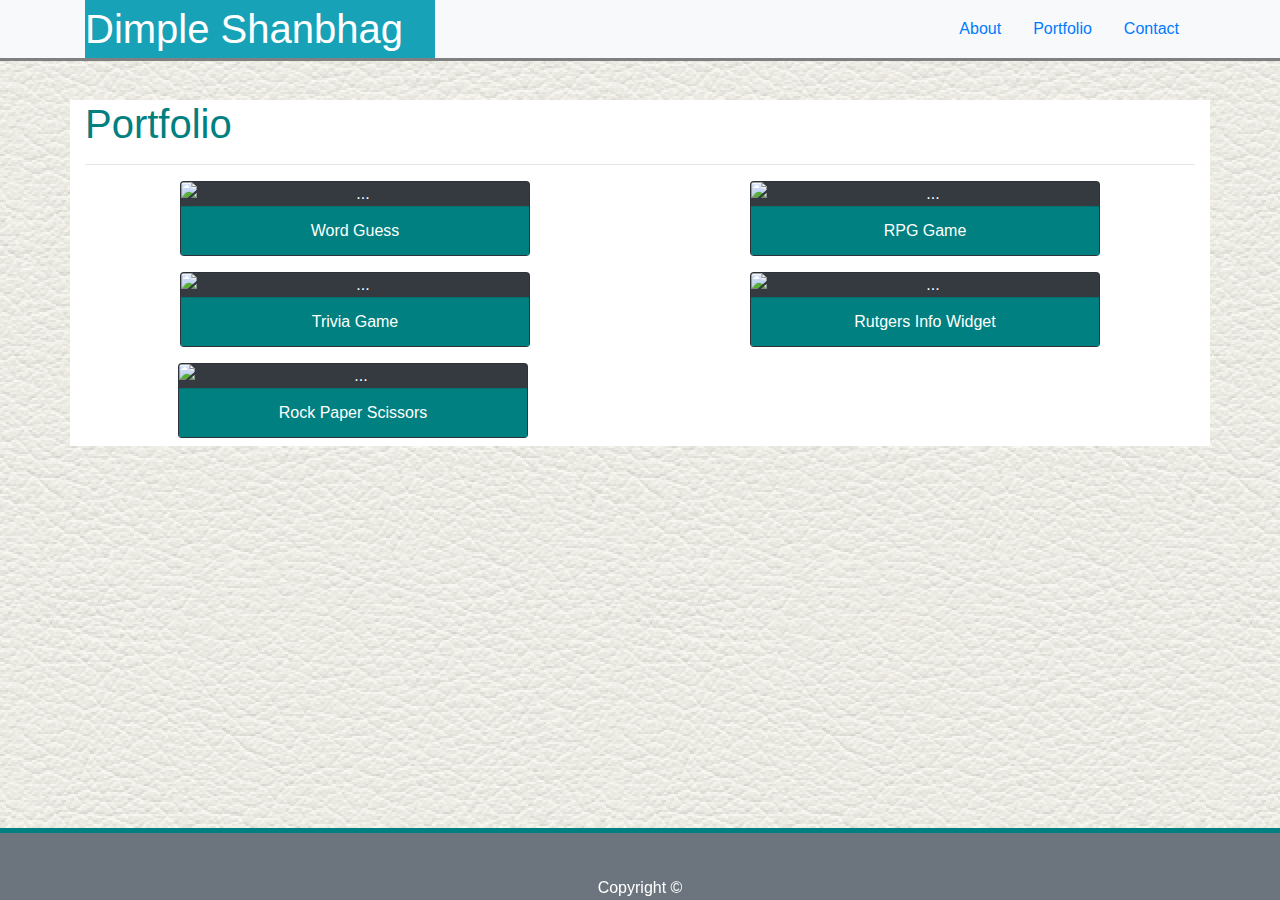
==== portfolio.html @ 455a3411 "added portfolio page" ====
<!doctype html>
<html lang="en">

<head>
  <!-- Required meta tags -->
  <meta charset="utf-8">
  <meta name="viewport" content="width=device-width, initial-scale=1, shrink-to-fit=no">

  <!-- Bootstrap CSS -->
  <link rel="stylesheet" href="https://stackpath.bootstrapcdn.com/bootstrap/4.3.1/css/bootstrap.min.css"
    integrity="sha384-ggOyR0iXCbMQv3Xipma34MD+dH/1fQ784/j6cY/iJTQUOhcWr7x9JvoRxT2MZw1T" crossorigin="anonymous">
  <link rel="stylesheet" href="./assets/css/custom.css" type="text/css">
  <title>Bootstrap Portfolio</title>
</head>

<body background="./assets/img/leather_1_@2X.png">
  <div style="height: 100px;">    
    <nav class="navbar fixed-top bg-light p-0" style="border-bottom: 3px solid grey">
      <div class="container">
        <a class="navbar-brand bg-info text-white mb-0" style="width: 350px;" href="#"><span class="h1">Dimple
            Shanbhag</span>
        </a>
        <ul class="nav justify-content-end">
          <li class="nav-item">
            <a class="nav-link active" href="#">About</a>
          </li>
          <li class="nav-item">
            <a class="nav-link" href="#">Portfolio</a>
          </li>
          <li class="nav-item">
            <a class="nav-link" href="#">Contact</a>
          </li>
        </ul>
      </div>
    </nav>    
  </div>

  <div class="container pb-2" style="background:white;">
    <div class="header" style="color:teal">
    <h1>Portfolio</h1>
    </div>
    <hr>
    <div class="row">
        <div class="col-4 mx-auto text-center mb-3">
                <div class="card bg-dark text-white mb-Z">
                        <img src="https://picsum.photos/500/250" class="card-img img-responsive" alt="...">
                        <div class="card-footer text-center">
                                Word Guess
                              </div>
                        <div class="card-img-overlay ">
                                
                        </div>
                      </div>
        </div>
        <div class="col-4 mx-auto text-center ">
                <div class="card bg-dark text-white mb-Z">
                        <img src="https://picsum.photos/500/250" class="card-img img-responsive" alt="...">
                        <div class="card-footer text-center">
                                RPG Game
                              </div>
                        <div class="card-img-overlay ">
                                
                        </div>
                      </div>
        </div>
    </div>
    <div class="row">
            <div class="col-4 mx-auto text-center mb-3">
                    <div class="card bg-dark text-white mb-Z">
                            <img src="https://picsum.photos/500/250" class="card-img img-responsive" alt="...">
                            <div class="card-footer text-center">
                                    Trivia Game
                                  </div>
                            <div class="card-img-overlay ">
                                    
                            </div>
                          </div>
            </div>
            <div class="col-4 mx-auto text-center ">
                    <div class="card bg-dark text-white mb-Z ">
                            <img src="https://picsum.photos/500/250" class="card-img img-responsive" alt="...">
                            <div class="card-footer text-center">
                                    Rutgers Info Widget
                                  </div>
                            <div class="card-img-overlay ">
                                    
                            </div>
                          </div>
            </div>
        </div>
        <div class="row">
                <div class="col-md-4 col-md-offset-8 text-center">
                        <div class="card bg-dark text-white ">
                                <img src="https://picsum.photos/500/250" class="card-img img-responsive" alt="...">
                                <div class="card-footer text-center">
                                        Rock Paper Scissors
                                      </div>
                                <div class="card-img-overlay ">
                                        
                                </div>
                              </div>
                </div>
                
                </div>
            </div>
                
            </div>
     </div>
  </div>
  


<footer class="fixed-bottom text-white bg-secondary" style="height:8%;border-top:5px teal solid;">
<span class="fixed-bottom text-center">Copyright &copy; </span>
</footer>
  <!-- Optional JavaScript -->
  <!-- jQuery first, then Popper.js, then Bootstrap JS -->
  <script src="https://code.jquery.com/jquery-3.3.1.slim.min.js"
    integrity="sha384-q8i/X+965DzO0rT7abK41JStQIAqVgRVzpbzo5smXKp4YfRvH+8abtTE1Pi6jizo"
    crossorigin="anonymous"></script>
  <script src="https://cdnjs.cloudflare.com/ajax/libs/popper.js/1.14.7/umd/popper.min.js"
    integrity="sha384-UO2eT0CpHqdSJQ6hJty5KVphtPhzWj9WO1clHTMGa3JDZwrnQq4sF86dIHNDz0W1"
    crossorigin="anonymous"></script>
  <script src="https://stackpath.bootstrapcdn.com/bootstrap/4.3.1/js/bootstrap.min.js"
    integrity="sha384-JjSmVgyd0p3pXB1rRibZUAYoIIy6OrQ6VrjIEaFf/nJGzIxFDsf4x0xIM+B07jRM"
    crossorigin="anonymous"></script>
</body>

</html>
---- assets/css/custom.css ----
.card-footer{
    background-color: teal;
   
}
.col-md-4{
    margin-left:93px;
    position:relative;
}
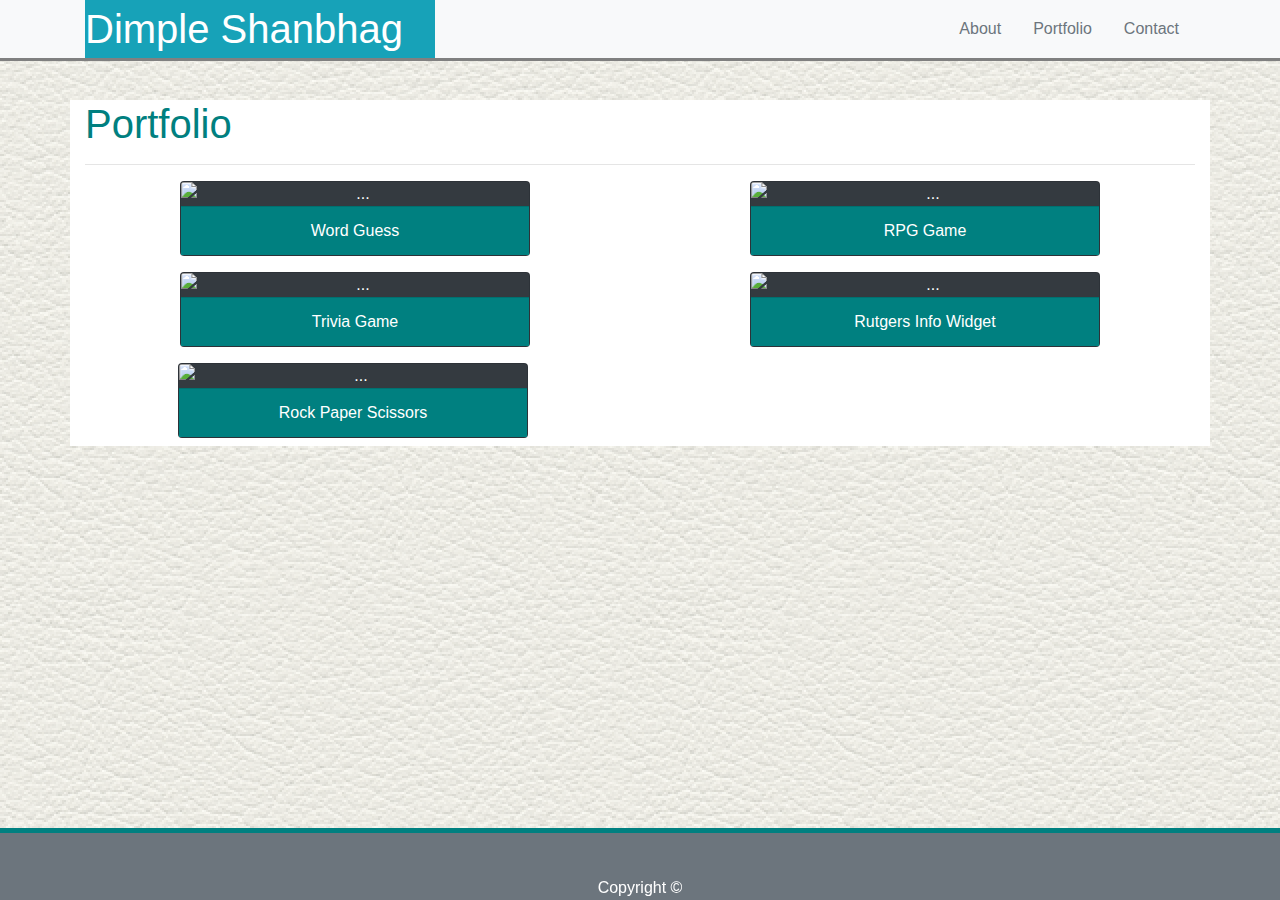
==== commit d1de2616: "added contact page and some color changes" ====
--- a/portfolio.html
+++ b/portfolio.html
@@ -22,13 +22,13 @@
         </a>
         <ul class="nav justify-content-end">
           <li class="nav-item">
-            <a class="nav-link active" href="#">About</a>
+            <a class="nav-link active text-secondary" href="index.html#about-me">About</a>
           </li>
           <li class="nav-item">
-            <a class="nav-link" href="#">Portfolio</a>
+            <a class="nav-link text-secondary" href="portfolio.html">Portfolio</a>
           </li>
           <li class="nav-item">
-            <a class="nav-link" href="#">Contact</a>
+            <a class="nav-link text-secondary" href="contact.html">Contact</a>
           </li>
         </ul>
       </div>
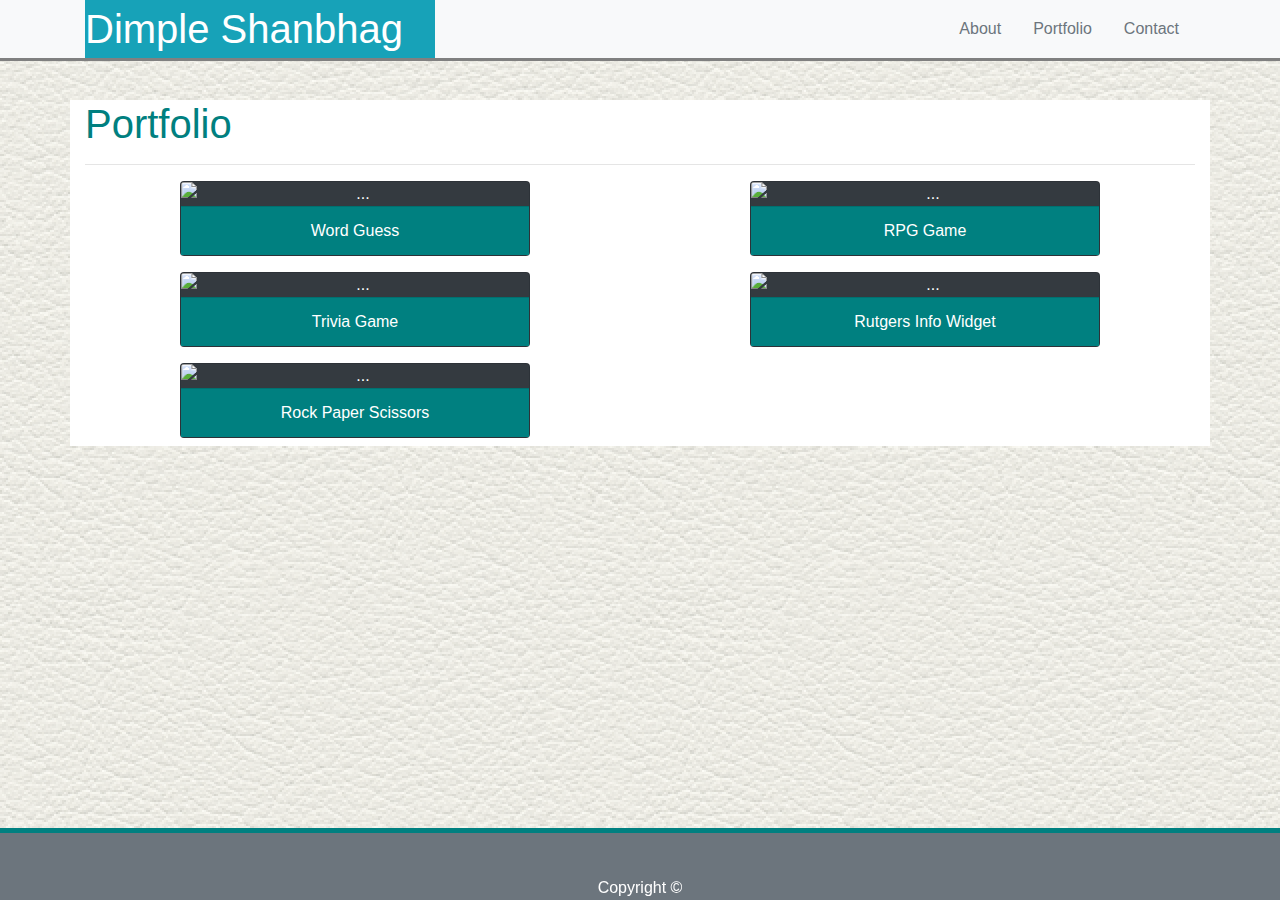
==== commit 610cf7d6: "made changes for responsive issue and read me" ====
--- a/portfolio.html
+++ b/portfolio.html
@@ -14,7 +14,7 @@
 </head>
 
 <body background="./assets/img/leather_1_@2X.png">
-  <div style="height: 100px;">    
+  <div style="height: 100px;">
     <nav class="navbar fixed-top bg-light p-0" style="border-bottom: 3px solid grey">
       <div class="container">
         <a class="navbar-brand bg-info text-white mb-0" style="width: 350px;" href="#"><span class="h1">Dimple
@@ -32,87 +32,97 @@
           </li>
         </ul>
       </div>
-    </nav>    
+    </nav>
   </div>
 
   <div class="container pb-2" style="background:white;">
     <div class="header" style="color:teal">
-    <h1>Portfolio</h1>
+      <h1>Portfolio</h1>
     </div>
     <hr>
     <div class="row">
-        <div class="col-4 mx-auto text-center mb-3">
-                <div class="card bg-dark text-white mb-Z">
-                        <img src="https://picsum.photos/500/250" class="card-img img-responsive" alt="...">
-                        <div class="card-footer text-center">
-                                Word Guess
-                              </div>
-                        <div class="card-img-overlay ">
-                                
-                        </div>
-                      </div>
+      <div class="col-4 mx-auto text-center mb-3">
+        <div class="card bg-dark text-white mb-Z">
+          <img src="https://picsum.photos/500/250" class="card-img img-responsive" alt="...">
+          <div class="card-footer text-center">
+            Word Guess
+          </div>
+          <div class="card-img-overlay ">
+
+          </div>
         </div>
-        <div class="col-4 mx-auto text-center ">
-                <div class="card bg-dark text-white mb-Z">
-                        <img src="https://picsum.photos/500/250" class="card-img img-responsive" alt="...">
-                        <div class="card-footer text-center">
-                                RPG Game
-                              </div>
-                        <div class="card-img-overlay ">
-                                
-                        </div>
-                      </div>
+      </div>
+      <div class="col-4 mx-auto text-center ">
+        <div class="card bg-dark text-white mb-Z">
+          <img src="https://picsum.photos/500/250" class="card-img img-responsive" alt="...">
+          <div class="card-footer text-center">
+            RPG Game
+          </div>
+          <div class="card-img-overlay ">
+
+          </div>
         </div>
+      </div>
     </div>
     <div class="row">
-            <div class="col-4 mx-auto text-center mb-3">
-                    <div class="card bg-dark text-white mb-Z">
-                            <img src="https://picsum.photos/500/250" class="card-img img-responsive" alt="...">
-                            <div class="card-footer text-center">
-                                    Trivia Game
-                                  </div>
-                            <div class="card-img-overlay ">
-                                    
-                            </div>
+      <div class="col-4 mx-auto text-center mb-3">
+        <div class="card bg-dark text-white mb-Z">
+          <img src="https://picsum.photos/500/250" class="card-img img-responsive" alt="...">
+          <div class="card-footer text-center">
+            Trivia Game
+          </div>
+          <div class="card-img-overlay ">
+
+          </div>
+        </div>
+      </div>
+      <div class="col-4 mx-auto text-center ">
+        <div class="card bg-dark text-white mb-Z ">
+          <img src="https://picsum.photos/500/250" class="card-img img-responsive" alt="...">
+          <div class="card-footer text-center">
+            Rutgers Info Widget
+          </div>
+          <div class="card-img-overlay ">
+
+          </div>
+        </div>
+      </div>
+    </div>
+    <div class="row">
+      <div class="col-4 mx-auto text-center">
+        <div class="card bg-dark text-white mb-Z">
+          <img src="https://picsum.photos/500/250" class="card-img img-responsive" alt="...">
+          <div class="card-footer text-center">
+            Rock Paper Scissors
+          </div>
+          <div class="card-img-overlay ">
+
+          </div>
+        </div>
+      </div>
+      <div class="col-4 mx-auto text-center">
+        <!-- <div class="card bg-dark text-white ">
+                          <img src="https://picsum.photos/500/250" class="card-img img-responsive" alt="...">
+                          <div class="card-footer text-center">
+                                  Rock Paper Scissors
+                                </div>
+                          <div class="card-img-overlay ">
+                                  
                           </div>
-            </div>
-            <div class="col-4 mx-auto text-center ">
-                    <div class="card bg-dark text-white mb-Z ">
-                            <img src="https://picsum.photos/500/250" class="card-img img-responsive" alt="...">
-                            <div class="card-footer text-center">
-                                    Rutgers Info Widget
-                                  </div>
-                            <div class="card-img-overlay ">
-                                    
-                            </div>
-                          </div>
-            </div>
-        </div>
-        <div class="row">
-                <div class="col-md-4 col-md-offset-8 text-center">
-                        <div class="card bg-dark text-white ">
-                                <img src="https://picsum.photos/500/250" class="card-img img-responsive" alt="...">
-                                <div class="card-footer text-center">
-                                        Rock Paper Scissors
-                                      </div>
-                                <div class="card-img-overlay ">
-                                        
-                                </div>
-                              </div>
-                </div>
-                
-                </div>
-            </div>
-                
-            </div>
-     </div>
+                        </div> -->
+      </div>
+    </div>
   </div>
-  
+
+  </div>
+  </div>
+  </div>
 
 
-<footer class="fixed-bottom text-white bg-secondary" style="height:8%;border-top:5px teal solid;">
-<span class="fixed-bottom text-center">Copyright &copy; </span>
-</footer>
+
+  <footer class="fixed-bottom text-white bg-secondary" style="height:8%;border-top:5px teal solid;">
+    <span class="fixed-bottom text-center">Copyright &copy; </span>
+  </footer>
   <!-- Optional JavaScript -->
   <!-- jQuery first, then Popper.js, then Bootstrap JS -->
   <script src="https://code.jquery.com/jquery-3.3.1.slim.min.js"
--- a/assets/css/custom.css
+++ b/assets/css/custom.css
@@ -2,7 +2,8 @@
     background-color: teal;
    
 }
-.col-md-4{
-    margin-left:93px;
-    position:relative;
+
+.profilepic{
+    height: 10px;
+    width: 10px;
 }